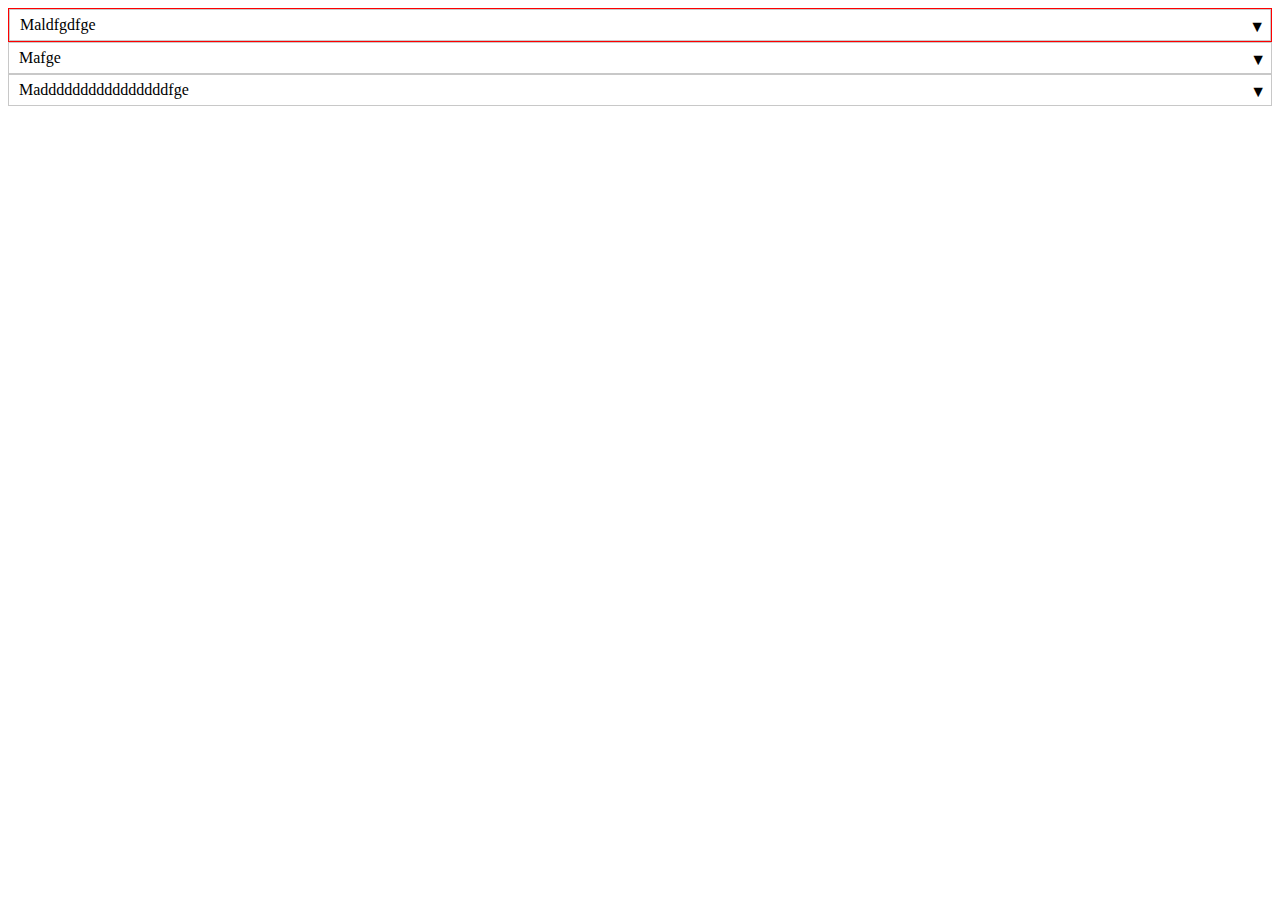
==== demo/dropdown.html @ c2cf8522 "added main files for plugin" ====
<!DOCTYPE html>
<html lang="en">
<head>
	<meta charset="UTF-8">
	<title>Document</title>
<link rel="stylesheet" href="dropdown.styles.css">
 <script src="https://ajax.googleapis.com/ajax/libs/jquery/2.2.2/jquery.min.js"></script>
 <script src="../js/jQuery.dropdown.js"></script>
<style>
	


</style>
</head>
<body>
	



<select disabled name="gender" id="myDropdown2" class="myDropdown2">
		<option selected value="male">Maldfgdfge</option>
		<option value="female">Femaldhgdhfghe</option>
		<option value="nutral">Neutdhdfgdfgral</option>
</select>
<select name="gednder" id="myDropdowdn2" class="myDropdownd2">
		<option selected value="malsdfge">Mafge</option>
		<option value="fedfgdfgmale">Femhe</option>
		<option value="nutdfgdfgral">Nefgdfgral</option>
	</select>
<select name="geddsgfgnder" id="dsfgfg" class="drop">
		<option selected value="malsdfge">Maddddddddddddddddfge</option>
		<option value="fedfgdfgmale">Femddddddddddddddddhe</option>
		<option value="nutdfgdfgral">Nefgddddddddddddfgral</option>
	</select>

	<script>
		$(function(){
			$('#myDropdown2').dropDownList();
			$('#myDropdowdn2').dropDownList();
			$('.drop').dropDownList();
		});
	</script>
</body>
</html>
---- demo/dropdown.styles.css ----
.dropdownWrapper .dropDownTitle{box-sizing:border-box;margin:0;box-shadow:none;background:#fff;border:1px solid #c8c8c8;cursor:pointer;display:block;height:32px;line-height:30px;padding:0 32px 0 10px;position:relative;overflow:hidden}.dropdownWrapper .dropDownTitle .glyphicon.glyphicon-triangle-bottom{position:absolute;right:0;margin-right:5px;margin-top:2px}.dropdownWrapper .dropDownTitle .glyphicon.glyphicon-triangle-bottom:before{content:'\25bc'}.dropdownWrapper .dropdownItemsWrapperul{list-style:none;padding:0;margin:0;display:none;box-sizing:border-box;box-shadow:0 0 5px 0 rgba(0,0,0,.4);background-color:#fff;width:100%;max-height:200px;z-index:400;overflow-y:auto}.dropdownWrapper .dropdownItemsWrapperul.isselectdisabled{display:none!important}.dropdownWrapper .dropDownListItemli{padding:5px 10px;cursor:pointer}.dropdownWrapper .dropDownListItemli:hover{background-color:#c7c7c7}.dropdownWrapper.active .dropdownItemsWrapperul{display:block}
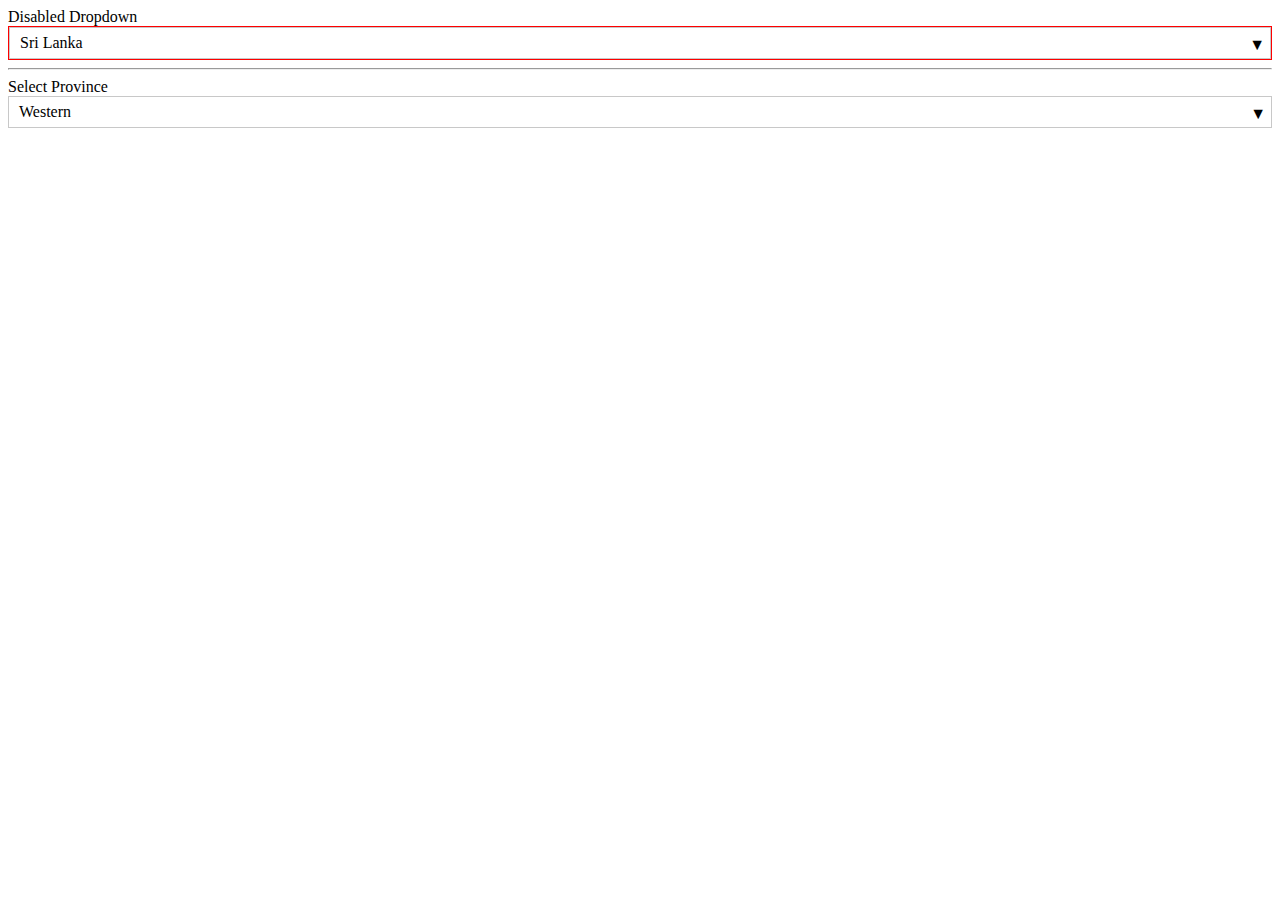
==== commit 431e166c: "update demo html file" ====
--- a/demo/dropdown.html
+++ b/demo/dropdown.html
@@ -6,39 +6,37 @@
 <link rel="stylesheet" href="dropdown.styles.css">
  <script src="https://ajax.googleapis.com/ajax/libs/jquery/2.2.2/jquery.min.js"></script>
  <script src="../js/jQuery.dropdown.js"></script>
-<style>
-	
 
-
-</style>
 </head>
 <body>
 	
 
 
+<label for="country">Disabled Dropdown</label>
+<select disabled name="country" id="country">
+		<option selected value="sri lanka">Sri Lanka</option>
+		<option value="philippines">Philippines</option>
+		<option value="singapore">Singapore</option>
+</select>
+<hr>
+<label for="province">Select Province</label>
+<select name="province" class="province">
+		<option selected value="western">Western</option>
+		<option value="eastern">Eastern</option>
+		<option value="southern">Southern</option>
+		<option value="northen">Northen</option>
+		<option value="central">Central</option>
+	</select>
 
-<select disabled name="gender" id="myDropdown2" class="myDropdown2">
-		<option selected value="male">Maldfgdfge</option>
-		<option value="female">Femaldhgdhfghe</option>
-		<option value="nutral">Neutdhdfgdfgral</option>
-</select>
-<select name="gednder" id="myDropdowdn2" class="myDropdownd2">
-		<option selected value="malsdfge">Mafge</option>
-		<option value="fedfgdfgmale">Femhe</option>
-		<option value="nutdfgdfgral">Nefgdfgral</option>
-	</select>
-<select name="geddsgfgnder" id="dsfgfg" class="drop">
-		<option selected value="malsdfge">Maddddddddddddddddfge</option>
-		<option value="fedfgdfgmale">Femddddddddddddddddhe</option>
-		<option value="nutdfgdfgral">Nefgddddddddddddfgral</option>
-	</select>
 
 	<script>
 		$(function(){
-			$('#myDropdown2').dropDownList();
-			$('#myDropdowdn2').dropDownList();
-			$('.drop').dropDownList();
+			$('#country').dropDownList({
+				disabledBorder:'1px solid red'
+			});
+			$('.province').dropDownList();
+
 		});
 	</script>
 </body>
-</html>+</html>
